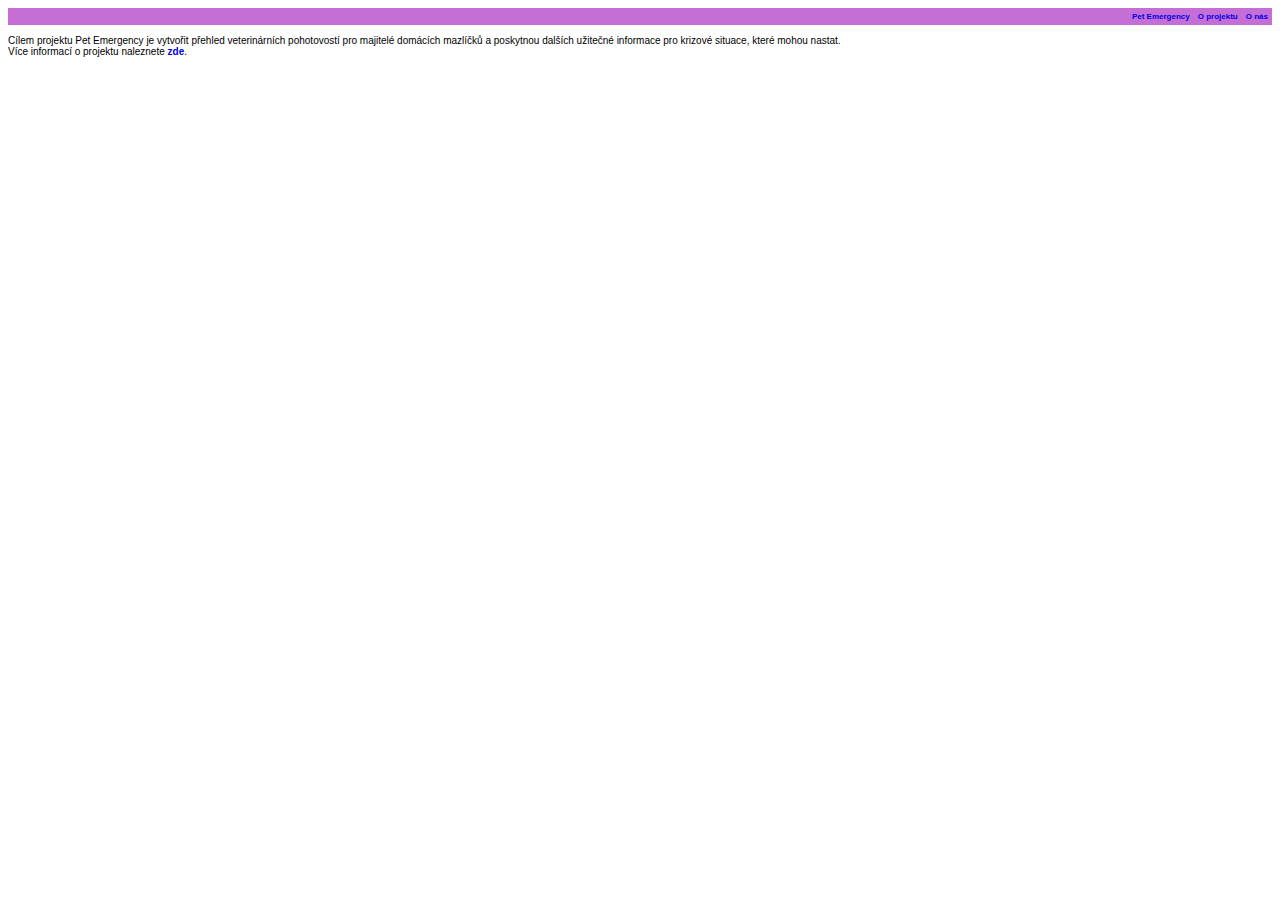
==== index.html @ e0b89807 "Oprava menu" ====
<!DOCTYPE html>
<html lang="cs">
  <head>
    <meta charset="UTF-8" />
    <meta http-equiv="X-UA-Compatible" content="IE=edge" />
    <meta name="viewport" content="width=device-width, initial-scale=1.0" />
    <title>Pet Emergency</title>
    <link rel="stylesheet" href="style.css" />
  </head>
  <body>
    <div class="header">
      <div class="container">
        <a class="title" href="index.html">Pet Emergency</a>
        <a class="container_project" href="project.html">O projektu</a>
        <a class="container_aboutUs" href="aboutUs.html">O nás</a>
      </div>
    </div>
    <div class="text">
      <p>
        Cílem projektu Pet Emergency je vytvořit přehled veterinárních
        pohotovostí pro majitelé domácích mazlíčků a poskytnou dalších užitečné
        informace pro krizové situace, které mohou nastat. <br />
        Více informací o projektu naleznete <a href="project.html">zde</a>.
      </p>
    </div>
  </body>
</html>
---- style.css ----
* {
  box-sizing: border-box;
}

html {
  font-size: 15px;
  font-family: sans-serif;
}

.header {
  background-color: rgb(197, 111, 214);
}

.container {
  display: flex;
  justify-content: flex-end;
}

.title,
.container_project,
.container_aboutUs {
  margin: 4px;
  font-size: 8px;
  font-weight: bold;
  text-decoration: none;
}

.text,
.textAbout,
.medailon {
  font-size: 10px;
}

a {
  text-decoration: none;
  font-weight: bold;
}

.medailon_item {
  padding-left: 0px;
  list-style-type: none;
  font-size: 10px;
}

@media (max-width: 300px) {
  .html {
    width: auto;
  }
}

@media (min-width: 800px) {
  .html {
    width: 75%;
    margin: auto;
  }
}
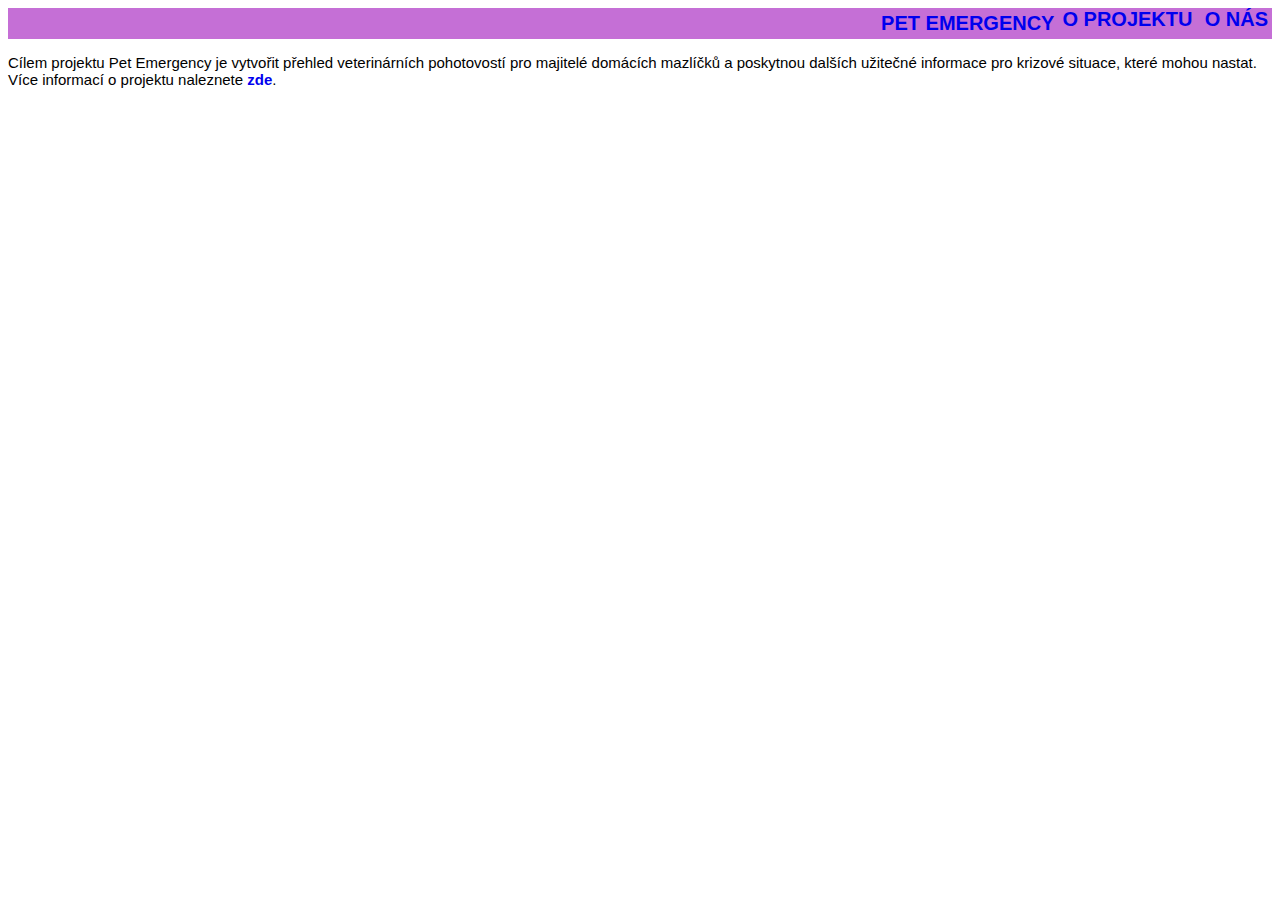
==== commit 982dae01: "Oprava headeru" ====
--- a/index.html
+++ b/index.html
@@ -4,15 +4,19 @@
     <meta charset="UTF-8" />
     <meta http-equiv="X-UA-Compatible" content="IE=edge" />
     <meta name="viewport" content="width=device-width, initial-scale=1.0" />
-    <title>Pet Emergency</title>
+    <title>O projektu</title>
     <link rel="stylesheet" href="style.css" />
   </head>
   <body>
     <div class="header">
       <div class="container">
-        <a class="title" href="index.html">Pet Emergency</a>
-        <a class="container_project" href="project.html">O projektu</a>
-        <a class="container_aboutUs" href="aboutUs.html">O nás</a>
+        <div class="container1">
+          <a class="title" href="index.html">PET EMERGENCY</a>
+        </div>
+        <div class="container2">
+          <a class="container2_project" href="project.html">O PROJEKTU</a>
+          <a class="container2_aboutUs" href="aboutUs.html">O NÁS</a>
+        </div>
       </div>
     </div>
     <div class="text">
--- a/style.css
+++ b/style.css
@@ -16,11 +16,11 @@
   justify-content: flex-end;
 }
 
-.title,
-.container_project,
-.container_aboutUs {
+.container1,
+.container2_project,
+.container2_aboutUs {
   margin: 4px;
-  font-size: 8px;
+  font-size: 20px;
   font-weight: bold;
   text-decoration: none;
 }
@@ -28,7 +28,7 @@
 .text,
 .textAbout,
 .medailon {
-  font-size: 10px;
+  font-size: 15px;
 }
 
 a {
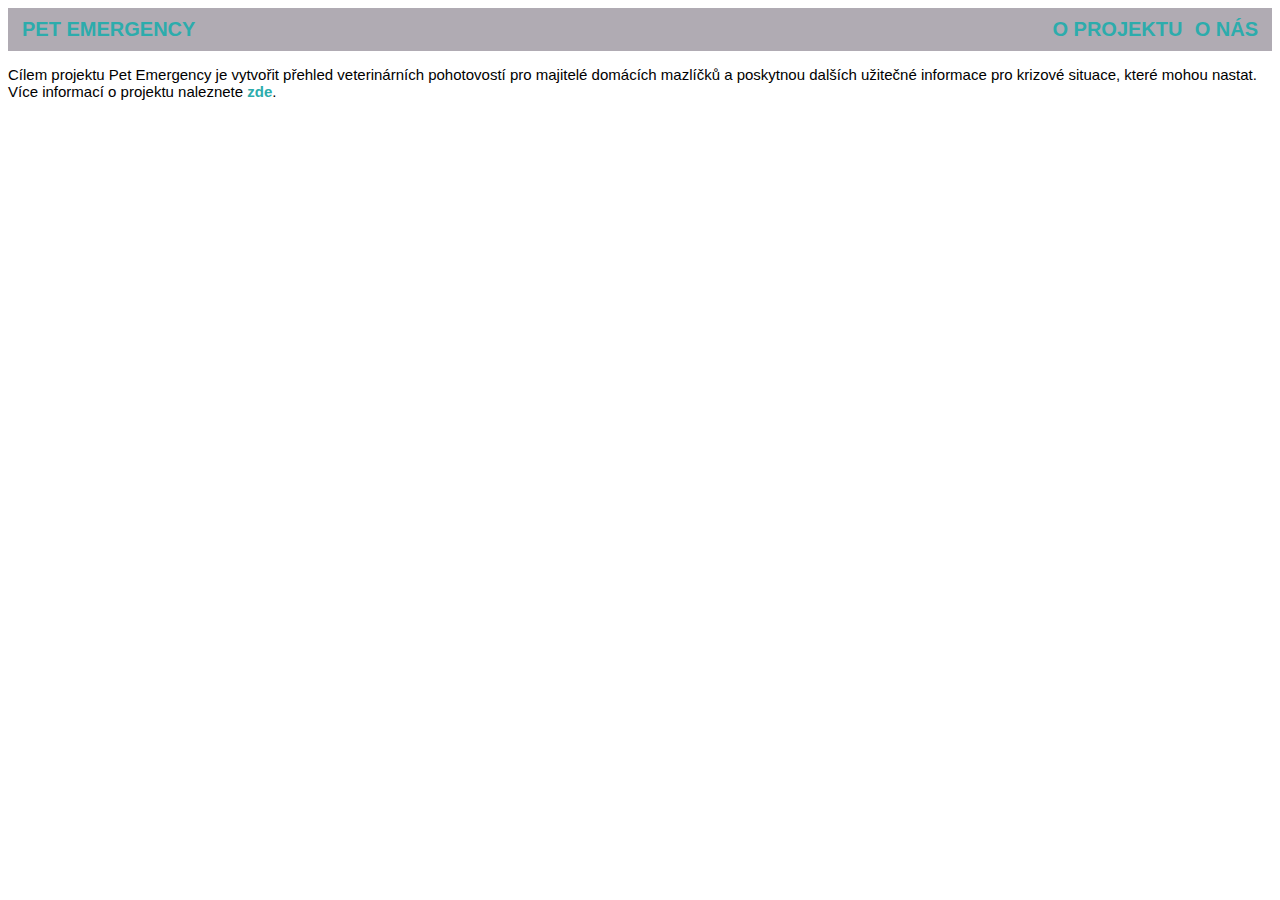
==== commit 25edab0d: "Oprava headeru, prokliků, úprava responsivity" ====
--- a/index.html
+++ b/index.html
@@ -8,15 +8,13 @@
     <link rel="stylesheet" href="style.css" />
   </head>
   <body>
-    <div class="header">
-      <div class="container">
-        <div class="container1">
-          <a class="title" href="index.html">PET EMERGENCY</a>
-        </div>
-        <div class="container2">
-          <a class="container2_project" href="project.html">O PROJEKTU</a>
-          <a class="container2_aboutUs" href="aboutUs.html">O NÁS</a>
-        </div>
+    <div class="container">
+      <div class="container1">
+        <a class="title" href="index.html">PET EMERGENCY</a>
+      </div>
+      <div class="container2">
+        <a class="container2_project" href="project.html">O PROJEKTU</a>
+        <a class="container2_aboutUs" href="aboutUs.html">O NÁS</a>
       </div>
     </div>
     <div class="text">
--- a/style.css
+++ b/style.css
@@ -7,16 +7,14 @@
   font-family: sans-serif;
 }
 
-.header {
-  background-color: rgb(197, 111, 214);
+.container {
+  background-color: rgb(176, 171, 179);
+  display: flex;
+  justify-content: space-between;
+  padding: 10px;
 }
 
-.container {
-  display: flex;
-  justify-content: flex-end;
-}
-
-.container1,
+.title,
 .container2_project,
 .container2_aboutUs {
   margin: 4px;
@@ -36,20 +34,48 @@
   font-weight: bold;
 }
 
+a,
+.title,
+.container2_project,
+.container2_aboutUs:hover {
+  color: rgb(44, 172, 172);
+}
+
 .medailon_item {
   padding-left: 0px;
   list-style-type: none;
   font-size: 10px;
 }
 
-@media (max-width: 300px) {
-  .html {
+@media (max-width: 400px) {
+  body {
     width: auto;
+  }
+
+  .container {
+    padding: 5px;
+  }
+  .container2 {
+    display: flex;
+    flex-wrap: nowrap;
+  }
+
+  .title,
+  .container2_project,
+  .container2_aboutUs {
+    font-size: 12px;
+  }
+
+  .medailon_item,
+  .text,
+  .textAbout,
+  .medailon {
+    font-size: 10px;
   }
 }
 
 @media (min-width: 800px) {
-  .html {
+  .body {
     width: 75%;
     margin: auto;
   }
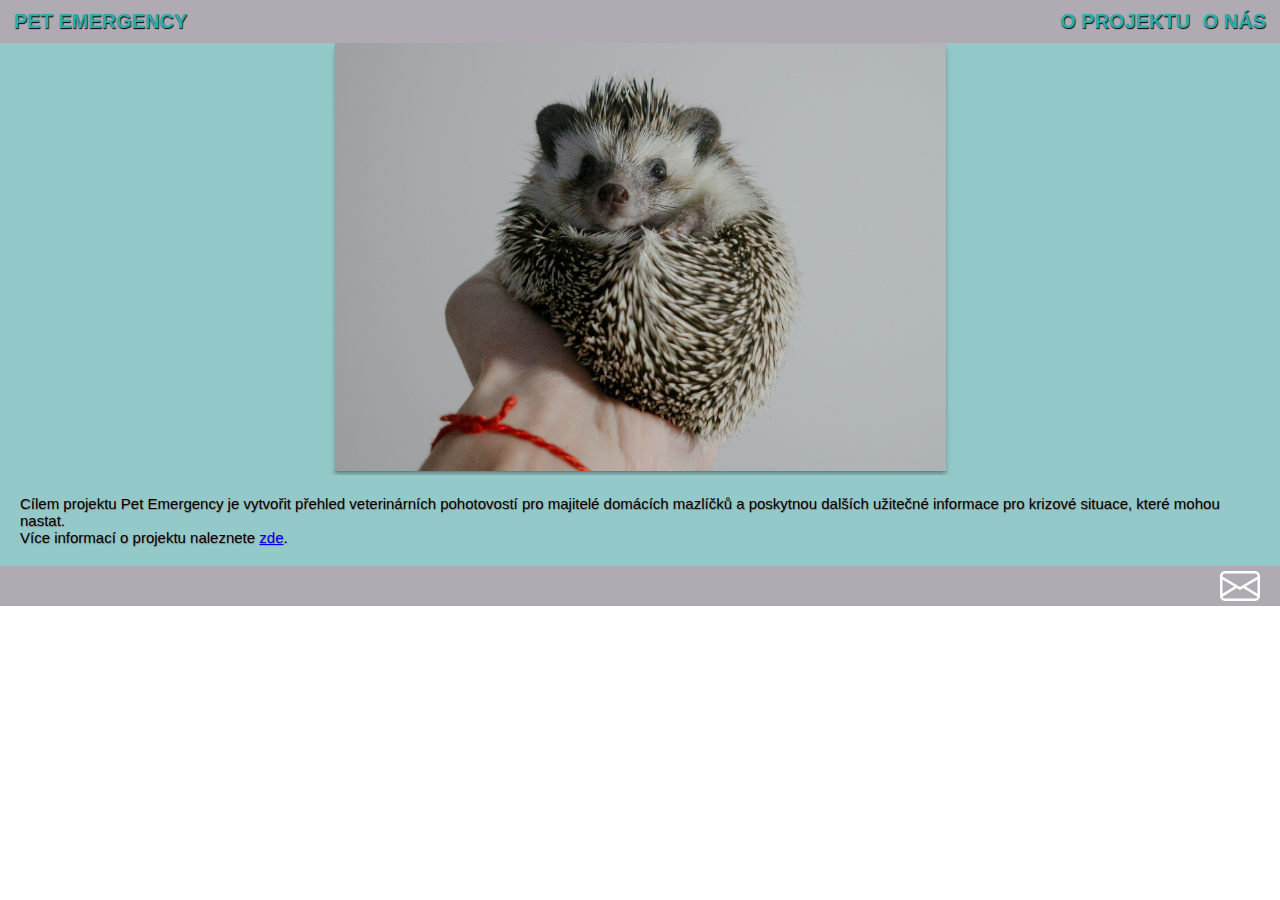
==== commit e371f052: "Přidání patičky, obrázku na homepage, barvy na pozadí" ====
--- a/index.html
+++ b/index.html
@@ -17,13 +17,22 @@
         <a class="container2_aboutUs" href="aboutUs.html">O NÁS</a>
       </div>
     </div>
-    <div class="text">
-      <p>
-        Cílem projektu Pet Emergency je vytvořit přehled veterinárních
-        pohotovostí pro majitelé domácích mazlíčků a poskytnou dalších užitečné
-        informace pro krizové situace, které mohou nastat. <br />
-        Více informací o projektu naleznete <a href="project.html">zde</a>.
-      </p>
+    <div class="home">
+      <div>
+        <img class="homeJezek" src="./img/hedgehog.jpg" alt="jezek na ruce" />
+      </div>
+      <div class="homeText">
+        <p>
+          Cílem projektu Pet Emergency je vytvořit přehled veterinárních
+          pohotovostí pro majitelé domácích mazlíčků a poskytnou dalších
+          užitečné informace pro krizové situace, které mohou nastat. <br />
+          Více informací o projektu naleznete
+          <a clas="hrefProject" href="project.html">zde</a>.
+        </p>
+      </div>
+    </div>
+    <div class="footer">
+      <div><img class="post" src="./img/envelope.svg" alt="obálka" /></div>
     </div>
   </body>
 </html>
--- a/style.css
+++ b/style.css
@@ -2,8 +2,8 @@
   box-sizing: border-box;
 }
 
-html {
-  font-size: 15px;
+body {
+  margin: 0;
   font-family: sans-serif;
 }
 
@@ -14,6 +14,24 @@
   padding: 10px;
 }
 
+.text,
+.home {
+  background-color: rgba(148, 201, 201, 0.995);
+  display: flex;
+  flex-wrap: wrap;
+  align-content: center;
+  justify-content: center;
+}
+
+.textkocka,
+.homeJezek {
+  box-shadow: 0 1px 1px rgba(0, 0, 0, 0.1), 0 2px 2px rgba(0, 0, 0, 0.1),
+    0 4px 4px rgba(0, 0, 0, 0.1), 0 8px 8px rgba(0, 0, 0, 0.1);
+}
+.homeJezek {
+  width: 611px;
+  height: 428px;
+}
 .title,
 .container2_project,
 .container2_aboutUs {
@@ -23,32 +41,78 @@
   text-decoration: none;
 }
 
-.text,
+.container1,
+.container2 {
+  text-shadow: 0.5px 0.5px 1px black;
+}
+
+.homeText,
 .textAbout,
 .medailon {
   font-size: 15px;
+  text-shadow: 0.5px 0.5px 1px gray;
+  background-color: rgba(148, 201, 201, 0.995);
 }
 
-a {
+p {
+  margin: 0;
+  padding: 20px;
+}
+
+.hrefProject,
+.hrefKB,
+.hrefSM,
+.hrefCzechitas {
   text-decoration: none;
   font-weight: bold;
+  color: black;
 }
 
-a,
+.hrefProject,
+.hrefKB:hover,
+.hrefSM:hover,
+.hrefCzechitas:hover {
+  color: rgb(252, 252, 252);
+}
+
 .title,
 .container2_project,
-.container2_aboutUs:hover {
+.container2_aboutUs {
   color: rgb(44, 172, 172);
 }
 
 .medailon_item {
-  padding-left: 0px;
+  padding: 10px 20px 10px 20px;
   list-style-type: none;
-  font-size: 10px;
+  margin: 0;
+  text-shadow: 0.5px 0.5px 1px gray;
+  font-size: 15px;
+}
+
+h5 {
+  text-shadow: 0.5px 0.5px 1px gray;
+  font-size: 15px;
+  margin: 0;
+  padding: 15px 20px 10px 20px;
+}
+
+.footer {
+  background-color: rgb(176, 171, 179);
+  height: 40px;
+  display: flex;
+  justify-content: end;
+  padding-bottom: 0;
+}
+
+.post {
+  width: 5rem;
+  height: 2.5rem;
+  filter: invert(100%);
 }
 
 @media (max-width: 400px) {
-  body {
+  body,
+  .textAbout {
     width: auto;
   }
 
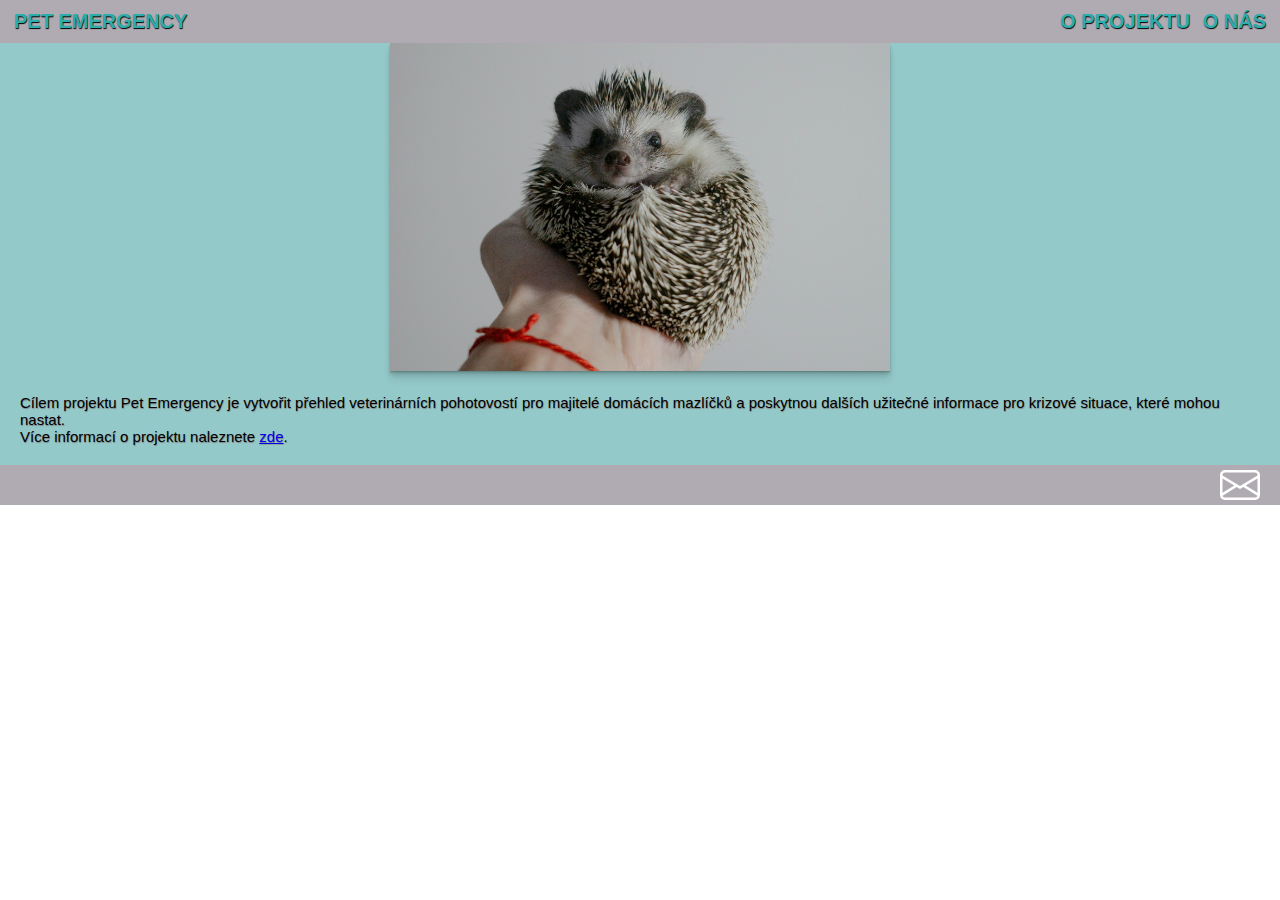
==== commit 30e751d3: "Oprava zobrazení" ====
--- a/index.html
+++ b/index.html
@@ -32,7 +32,6 @@
       </div>
     </div>
     <div class="footer">
-      <div><img class="post" src="./img/envelope.svg" alt="obálka" /></div>
-    </div>
+      <div><a href="mailto:banackakaterina@gmail.com,Sarka7091@gmail.com"><img class="post" src="./img/envelope.svg" alt="obálka" /></a></div>
   </body>
 </html>
--- a/style.css
+++ b/style.css
@@ -14,6 +14,17 @@
   padding: 10px;
 }
 
+.title,
+.container2_project,
+.container2_aboutUs {
+  margin: 4px;
+  font-size: 20px;
+  font-weight: bold;
+  text-decoration: none;
+  color: rgb(44, 172, 172);
+  text-shadow: 0.5px 0.5px 1px black;
+}
+
 .text,
 .home {
   background-color: rgba(148, 201, 201, 0.995);
@@ -28,26 +39,14 @@
   box-shadow: 0 1px 1px rgba(0, 0, 0, 0.1), 0 2px 2px rgba(0, 0, 0, 0.1),
     0 4px 4px rgba(0, 0, 0, 0.1), 0 8px 8px rgba(0, 0, 0, 0.1);
 }
+
 .homeJezek {
-  width: 611px;
-  height: 428px;
-}
-.title,
-.container2_project,
-.container2_aboutUs {
-  margin: 4px;
-  font-size: 20px;
-  font-weight: bold;
-  text-decoration: none;
+  width: 500px;
+  height: 328px;
 }
 
-.container1,
-.container2 {
-  text-shadow: 0.5px 0.5px 1px black;
-}
-
-.homeText,
-.textAbout,
+.home,
+.text,
 .medailon {
   font-size: 15px;
   text-shadow: 0.5px 0.5px 1px gray;
@@ -71,22 +70,14 @@
 .hrefProject,
 .hrefKB:hover,
 .hrefSM:hover,
-.hrefCzechitas:hover {
+.hrefCzechitas:focus {
   color: rgb(252, 252, 252);
-}
-
-.title,
-.container2_project,
-.container2_aboutUs {
-  color: rgb(44, 172, 172);
 }
 
 .medailon_item {
   padding: 10px 20px 10px 20px;
   list-style-type: none;
   margin: 0;
-  text-shadow: 0.5px 0.5px 1px gray;
-  font-size: 15px;
 }
 
 h5 {
@@ -99,9 +90,9 @@
 .footer {
   background-color: rgb(176, 171, 179);
   height: 40px;
+  padding-bottom: 0;
   display: flex;
   justify-content: end;
-  padding-bottom: 0;
 }
 
 .post {
@@ -111,8 +102,7 @@
 }
 
 @media (max-width: 400px) {
-  body,
-  .textAbout {
+  body {
     width: auto;
   }
 
@@ -130,9 +120,8 @@
     font-size: 12px;
   }
 
-  .medailon_item,
+  .home,
   .text,
-  .textAbout,
   .medailon {
     font-size: 10px;
   }
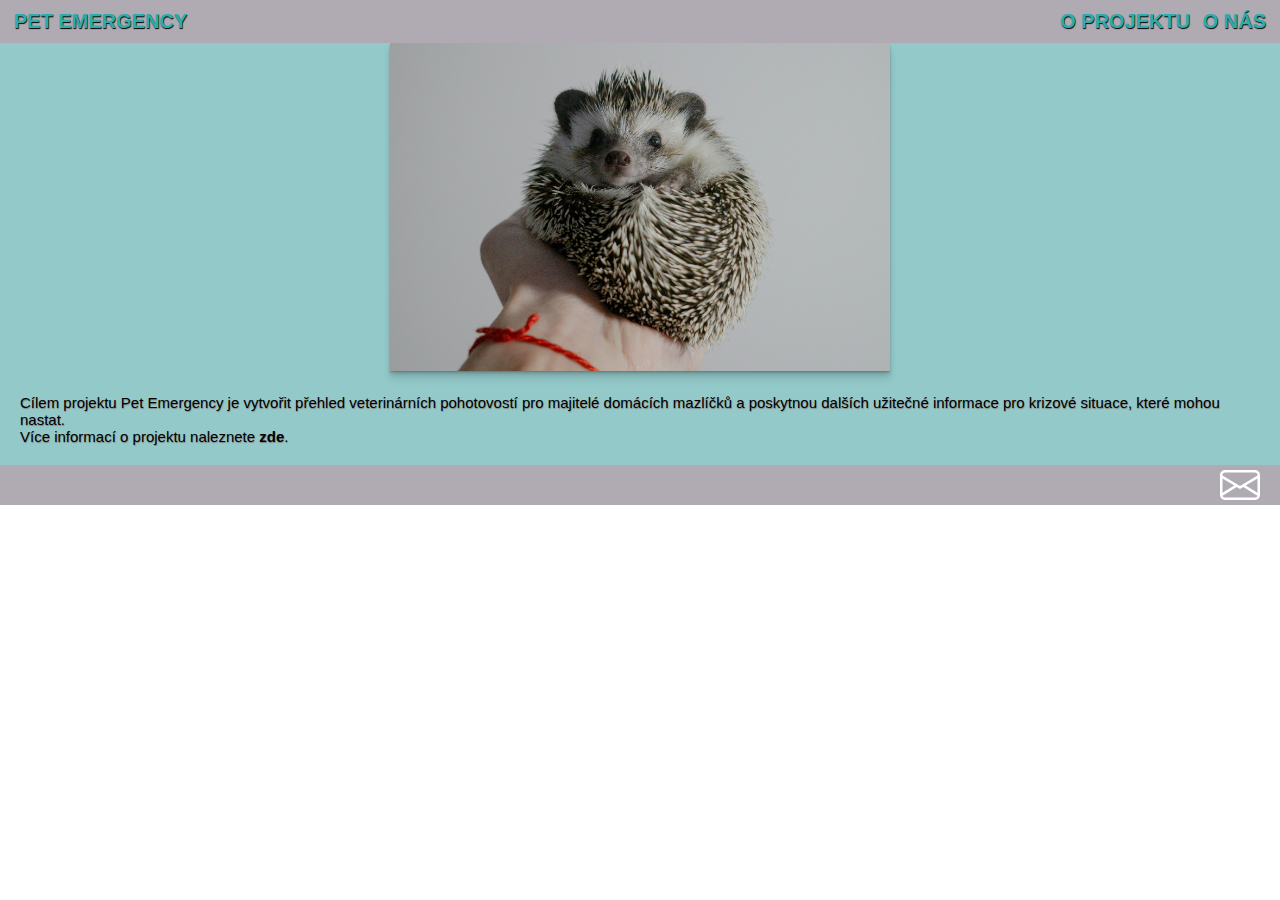
==== commit bb6be696: "vlozeni emotikonu a oprava stylu" ====
--- a/index.html
+++ b/index.html
@@ -27,7 +27,9 @@
           pohotovostí pro majitelé domácích mazlíčků a poskytnou dalších
           užitečné informace pro krizové situace, které mohou nastat. <br />
           Více informací o projektu naleznete
-          <a clas="hrefProject" href="project.html">zde</a>.
+          <a clas="hrefProject" href="project.html"
+          onmouseover="this.style.color='#ffffff'"
+        onmouseout="this.style.color='#000000'">zde</a>.
         </p>
       </div>
     </div>
--- a/style.css
+++ b/style.css
@@ -58,7 +58,6 @@
   padding: 20px;
 }
 
-.hrefProject,
 .hrefKB,
 .hrefSM,
 .hrefCzechitas {
@@ -72,7 +71,14 @@
 .hrefSM:hover,
 .hrefCzechitas:focus {
   color: rgb(252, 252, 252);
-}
+  }
+
+a {
+  text-decoration: none;
+  font-weight: bold;
+  color: black;
+  }
+
 
 .medailon_item {
   padding: 10px 20px 10px 20px;
@@ -101,11 +107,19 @@
   filter: invert(100%);
 }
 
-@media (max-width: 400px) {
+@media (max-width: 450px) {
   body {
-    width: auto;
+    max-width: 100%;
+    max-height: auto;
+    box-sizing: border-box;
   }
 
+  .textkocka,
+  .homeJezek {
+    max-width: 100%;
+    height: auto;
+    box-sizing: border-box;
+  }
   .container {
     padding: 5px;
   }
@@ -124,6 +138,7 @@
   .text,
   .medailon {
     font-size: 10px;
+    height: 80%;
   }
 }
 
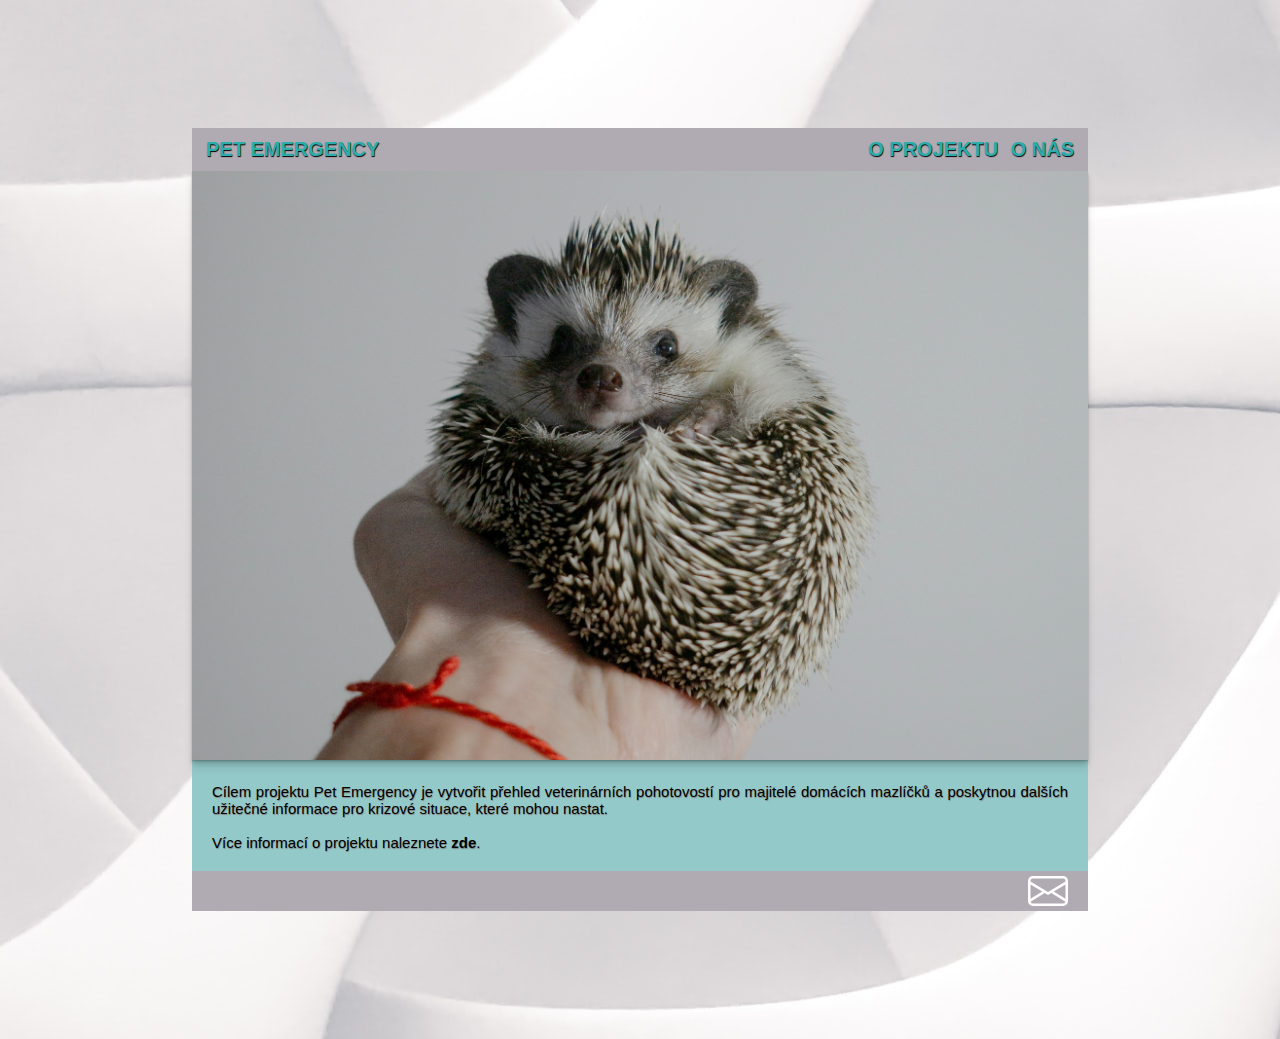
==== commit f459538a: "Pozadí HTML, úprava responzivity, drobné úpravy v textu" ====
--- a/index.html
+++ b/index.html
@@ -25,7 +25,7 @@
         <p>
           Cílem projektu Pet Emergency je vytvořit přehled veterinárních
           pohotovostí pro majitelé domácích mazlíčků a poskytnou dalších
-          užitečné informace pro krizové situace, které mohou nastat. <br />
+          užitečné informace pro krizové situace, které mohou nastat. <br /><br />
           Více informací o projektu naleznete
           <a clas="hrefProject" href="project.html"
           onmouseover="this.style.color='#ffffff'"
--- a/style.css
+++ b/style.css
@@ -2,9 +2,14 @@
   box-sizing: border-box;
 }
 
+html {
+  background-image: url('./img/wall.jpg');
+}
 body {
   margin: 0;
   font-family: sans-serif;
+  max-width: 70%;
+  margin: 10% 15% 10% 15%;
 }
 
 .container {
@@ -41,8 +46,8 @@
 }
 
 .homeJezek {
-  width: 500px;
-  height: 328px;
+  width: 100%;
+  height: auto;
 }
 
 .home,
@@ -51,6 +56,7 @@
   font-size: 15px;
   text-shadow: 0.5px 0.5px 1px gray;
   background-color: rgba(148, 201, 201, 0.995);
+  text-align: justify;
 }
 
 p {
@@ -66,26 +72,28 @@
   color: black;
 }
 
-.hrefProject,
+.hrefProject:hover,
 .hrefKB:hover,
 .hrefSM:hover,
-.hrefCzechitas:focus {
+.hrefCzechitas:hover {
   color: rgb(252, 252, 252);
-  }
+}
 
 a {
   text-decoration: none;
   font-weight: bold;
   color: black;
-  }
-
+}
 
 .medailon_item {
   padding: 10px 20px 10px 20px;
   list-style-type: none;
   margin: 0;
 }
-
+.smajlik {
+  height: 12px;
+  width: 12px;
+}
 h5 {
   text-shadow: 0.5px 0.5px 1px gray;
   font-size: 15px;
@@ -109,7 +117,6 @@
 
 @media (max-width: 450px) {
   body {
-    max-width: 100%;
     max-height: auto;
     box-sizing: border-box;
   }
@@ -140,11 +147,39 @@
     font-size: 10px;
     height: 80%;
   }
+
+  .smajlik {
+    height: 9px;
+    width: 9px;
+  }
 }
 
-@media (min-width: 800px) {
+@media (min-width: 450px) {
   .body {
-    width: 75%;
+    width: auto;
+    height: 50%;
     margin: auto;
   }
+
+  .textkocka,
+  .homeJezek {
+    max-width: 100%;
+    height: auto;
+    box-sizing: border-box;
+  }
 }
+
+@media (min-width: 700px) {
+  .body {
+    width: auto;
+    height: 50%;
+    margin: auto;
+  }
+
+  .textkocka,
+  .homeJezek {
+    max-width: 100%;
+    height: auto;
+    box-sizing: border-box;
+  }
+}
